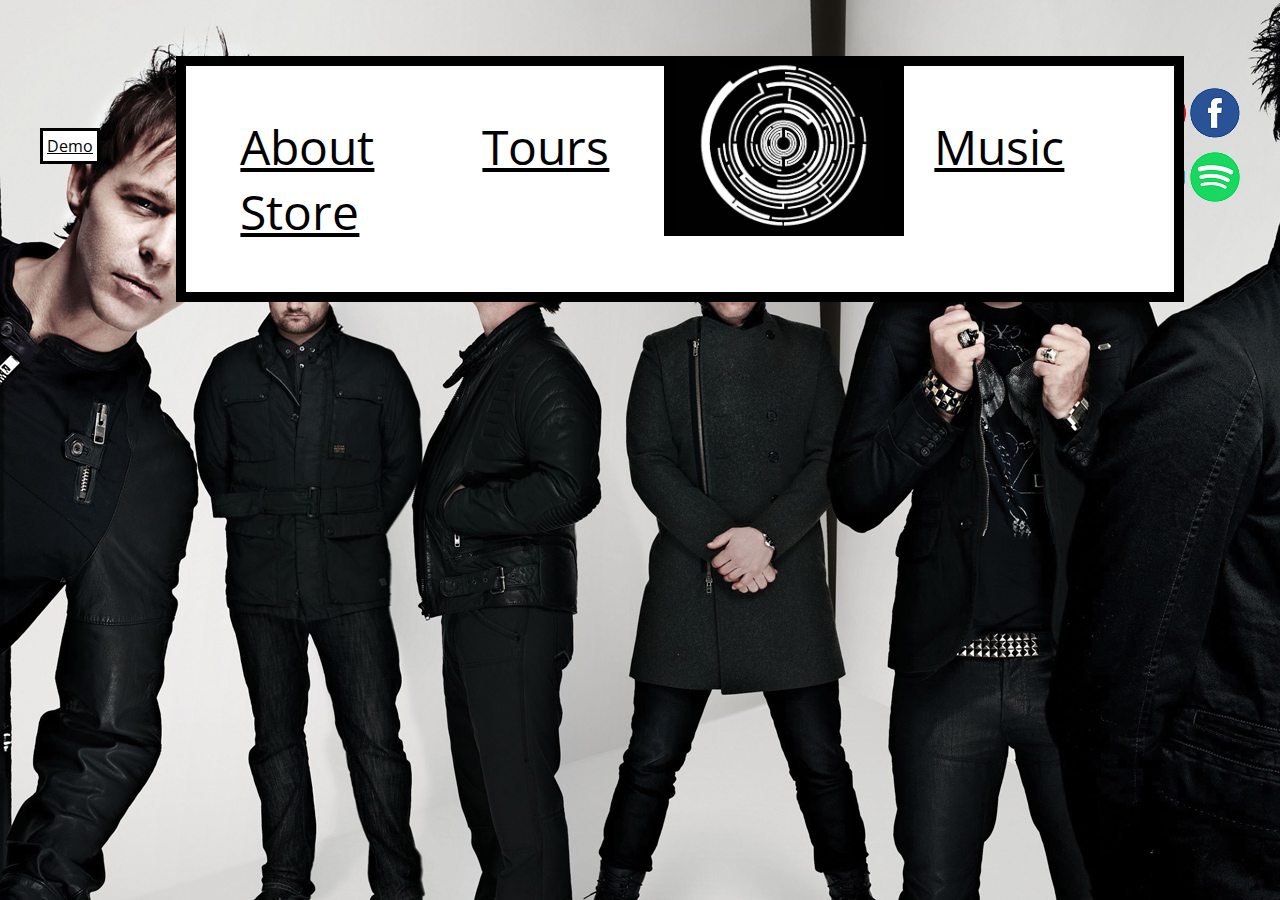
==== About.html @ 248ebb9c "Add files via upload" ====
<!doctype html>
<html>
<head>
<meta charset="UTF-8">
<meta name="viewport" content="width=device-width, initial-scale=1.0, maximum-scale=1.0, user-scalable=no">
<title>Web Authoring Assessment</title>
<link rel="stylesheet" href="css/styles.css">
<link href="https://fonts.googleapis.com/css?family=Open+Sans" rel="stylesheet">

</head>

<body background="assets/pendulum-full-band.jpg">
<div>
	<a href="" id="Demo">Demo</a>
	<nav id="Topbar">
		<ul style="list-style-type:none">
			<li>
				<a href="About.html">About</a>
				<a href="Tours.html">Tours</a>
				<a href="">Logo</a>
				<a href="Music.html">Music</a>
				<a href="Store.html">Store</a>
			</li>
		</ul>
	</nav>
<a href="index.html"><img class="logo" src="assets/logo.jpg"></a>
	
<nav id="SocmedB">
		<ul style="list-style-type:none">
			<li>
				
				<a href=""><img class="Soclogo" src="assets/youtube.png"></a>
				<a href=""><img class="Soclogo" src="assets/facebook.png"></a>
			</li>
		</ul>
	</nav>
<nav id="SocmedT">
		<ul style="list-style-type:none">
			<li>
				<a href=""><img class="Soclogo" src="assets/twitter.png"></a>
				<a href=""><img class="Soclogo" src="assets/spotify.png"></a>
				
			</li>
		</ul>
	</nav>
	
</div>



</section>
</body>
</html>
---- css/styles.css ----
body
{
	font-family: Open Sans;
}

#Demo
{
	margin-top: 7.5em;
	margin-left: 2em;
	position: absolute;
	background-color: white;
	border-style: solid;
	padding: 0.25em;
	color: black;
}

#SocmedT
{
  float: right;
  margin-top: 8em;
  margin-right: -9em;
}

#SocmedB
{
	margin-top: 4em;
	float: right;
	margin-right: 2em;
}


#Topbar
{
	color: black;
	background-color: white;
	margin-top: 1em;
	margin-left: 3.5em;
	margin-right: 2em;
	word-spacing: 6rem;
	padding-left: 0.3em;
	padding-right: 1em;
border-style: solid;
	font-size: 3em;
	position: absolute;
	padding-top: -2em;
	border-width: 10px;
	
}

.logo
{
	width:15em;
	position:absolute;
	margin-left: 41em;
	margin-top: 3em;
}

nav
{
	
	
}





a:link
{
	color: black;
}
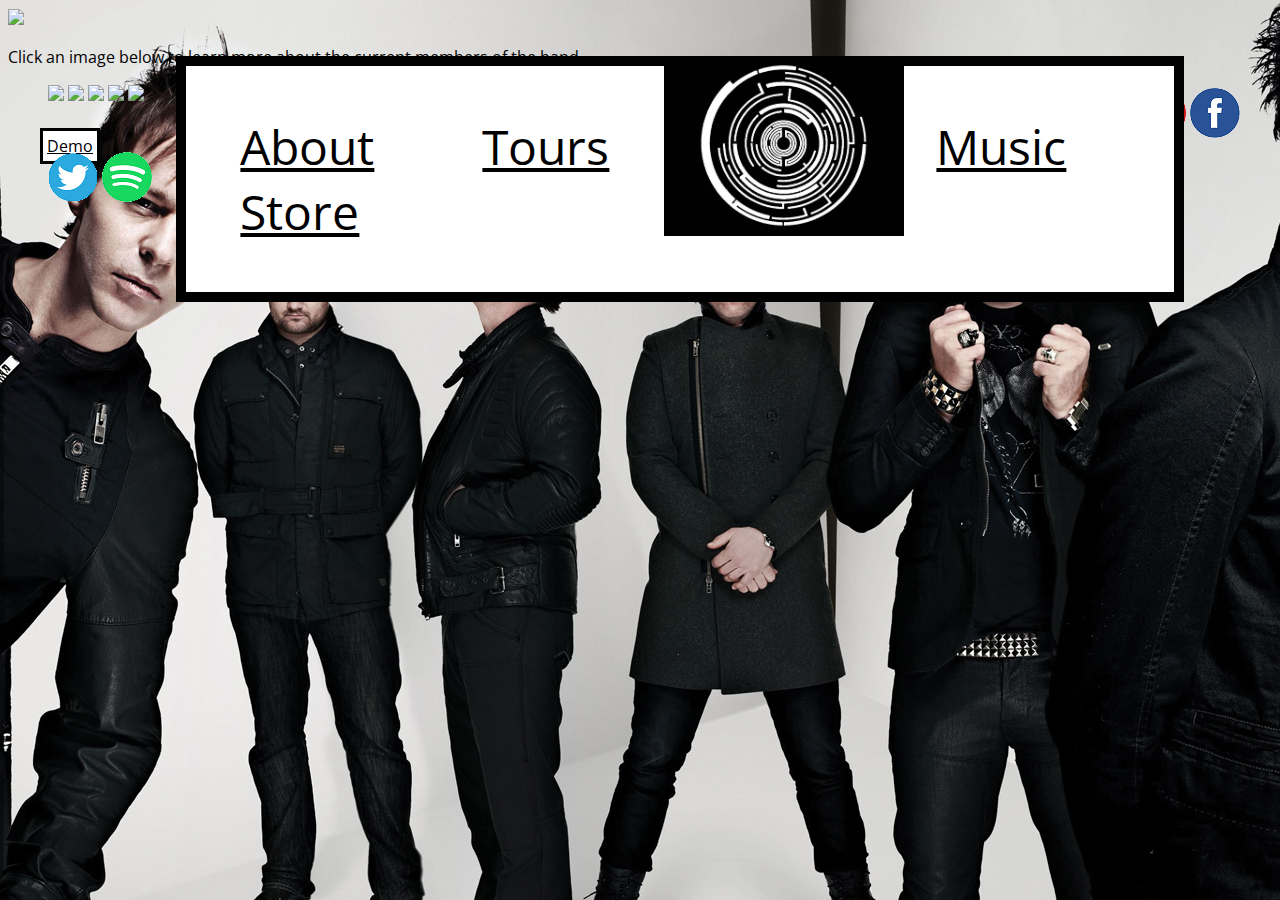
==== commit c9bdd504: "Update About.html" ====
--- a/About.html
+++ b/About.html
@@ -4,12 +4,15 @@
 <meta charset="UTF-8">
 <meta name="viewport" content="width=device-width, initial-scale=1.0, maximum-scale=1.0, user-scalable=no">
 <title>Web Authoring Assessment</title>
+<script src="js/Script.js"></script>
+
 <link rel="stylesheet" href="css/styles.css">
 <link href="https://fonts.googleapis.com/css?family=Open+Sans" rel="stylesheet">
 
 </head>
 
 <body background="assets/pendulum-full-band.jpg">
+
 <div>
 	<a href="" id="Demo">Demo</a>
 	<nav id="Topbar">
@@ -17,7 +20,7 @@
 			<li>
 				<a href="About.html">About</a>
 				<a href="Tours.html">Tours</a>
-				<a href="">Logo</a>
+				<a href="index.html">Main</a>
 				<a href="Music.html">Music</a>
 				<a href="Store.html">Store</a>
 			</li>
@@ -29,16 +32,16 @@
 		<ul style="list-style-type:none">
 			<li>
 				
-				<a href=""><img class="Soclogo" src="assets/youtube.png"></a>
-				<a href=""><img class="Soclogo" src="assets/facebook.png"></a>
+				<a href="https://www.youtube.com/user/pendulumlive"><img class="Soclogo" src="assets/youtube.png"></a>
+				<a href="https://www.facebook.com/pendulum/"><img class="Soclogo" src="assets/facebook.png"></a>
 			</li>
 		</ul>
 	</nav>
 <nav id="SocmedT">
 		<ul style="list-style-type:none">
 			<li>
-				<a href=""><img class="Soclogo" src="assets/twitter.png"></a>
-				<a href=""><img class="Soclogo" src="assets/spotify.png"></a>
+				<a href="https://twitter.com/pendulum"><img class="Soclogo" src="assets/twitter.png"></a>
+				<a href="https://open.spotify.com/artist/7MqnCTCAX6SsIYYdJCQj9B"><img class="Soclogo" src="assets/spotify.png"></a>
 				
 			</li>
 		</ul>
@@ -46,8 +49,28 @@
 	
 </div>
 
+<div>
+<img id = "aboutchange" class="aboutpic abpp" src="assets/logo2.jpg">
+<p id="abouttext"> Click an image below to learn more about the current members of the band </p>
+
+<ul style="list-style-type:none">
+	<li id="Aboutpp">
+		<img class="aboutpic" src="assets/Rob.jpg" onclick="RobFunction()">
+		<img class="aboutpic" src="assets/Gareth.jpg" onclick="GarethFunction()">
+		<img class="aboutpic" src="assets/Peredur.jpg" onclick="PeredurFunction()">
+		<img class="aboutpic" src="assets/KJ.jpg" onclick="KJFunction()">
+		<img class="aboutpic" src="assets/DJ.jpg" onclick="DJFunction()">
+		
+		
+		
+		</li>
+</ul>
+
+</div>
+
+
 
 
 </section>
 </body>
-</html>+</html>
--- a/css/styles.css
+++ b/css/styles.css
@@ -14,11 +14,19 @@
 	color: black;
 }
 
+#exampvid
+{
+position: absolute;
+	margin-left:12.5em;
+	
+	margin-top: 20em;
+}
 #SocmedT
 {
   float: right;
   margin-top: 8em;
   margin-right: -9em;
+	position: absolute;
 }
 
 #SocmedB
@@ -26,6 +34,7 @@
 	margin-top: 4em;
 	float: right;
 	margin-right: 2em;
+	position: absoloute;
 }
 
 
@@ -55,17 +64,21 @@
 	margin-top: 3em;
 }
 
-nav
-{
-	
-	
+
+a:link {
+    color: black;
+}
+
+a:visited {
+    color: black;
 }
 
 
+a:hover {
+    color: black;
+}
 
 
-
-a:link
-{
-	color: black;
+a:active {
+    color: black;
 }
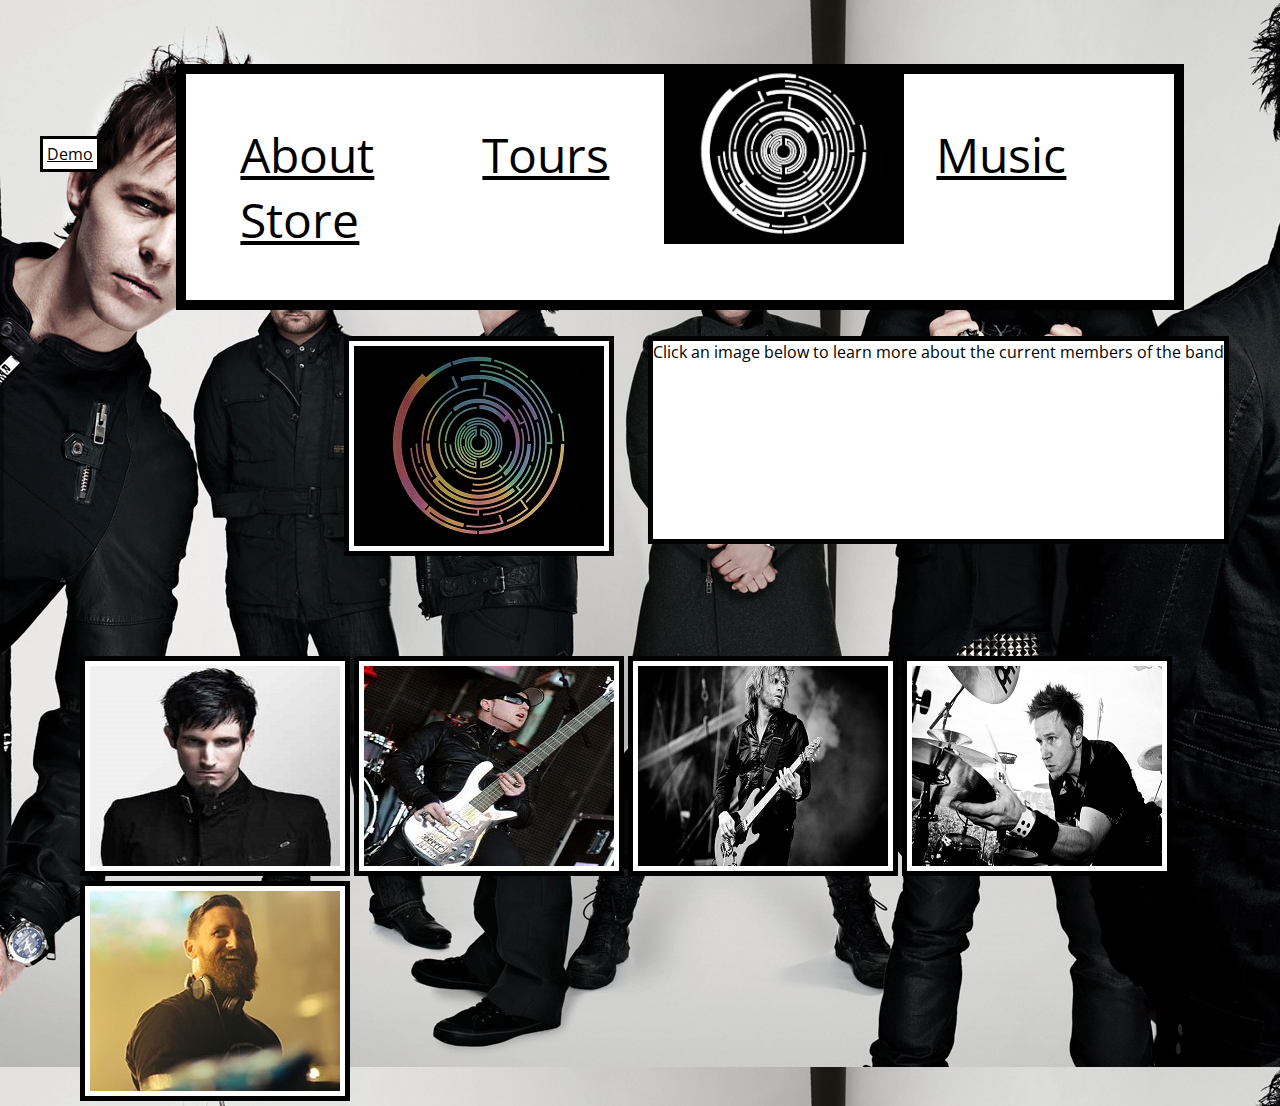
==== commit 666c749e: "Update About.html" ====
--- a/About.html
+++ b/About.html
@@ -51,7 +51,7 @@
 
 <div>
 <img id = "aboutchange" class="aboutpic abpp" src="assets/logo2.jpg">
-<p id="abouttext"> Click an image below to learn more about the current members of the band </p>
+<p id="abouttext" class="textbox atext"> Click an image below to learn more about the current members of the band </p>
 
 <ul style="list-style-type:none">
 	<li id="Aboutpp">
--- a/css/styles.css
+++ b/css/styles.css
@@ -25,7 +25,7 @@
 {
   float: right;
   margin-top: 8em;
-  margin-right: -9em;
+  margin-left: 85em;
 	position: absolute;
 }
 
@@ -33,8 +33,8 @@
 {
 	margin-top: 4em;
 	float: right;
-	margin-right: 2em;
-	position: absoloute;
+	margin-left: 85em;
+	position: absolute;
 }
 
 
@@ -82,3 +82,67 @@
 a:active {
     color: black;
 }
+
+.aboutpic
+{
+	padding: 5px;
+	background-color: white;
+	border-style: solid;
+	border-width: 5px
+	
+}
+
+.abpp
+{
+	margin-top: 20em;
+	margin-left: 21em;
+	position: absolute;
+	
+}
+
+.textbox
+{
+	background-color: white;
+	border-style: solid;
+	border-width: 5px;
+	margin-left: 40em;
+	
+}
+
+.atext
+{
+	margin-top: 20em;
+	position: absolute;
+	padding-bottom: 11em;
+	margin-right: 2em;
+	
+}
+
+#Aboutpp
+{
+	position: absolute;
+	margin-top: 40em;
+	margin-left: 2em;
+}
+
+.ttext
+{
+	position: absolute;
+	margin-top:15em;
+	margin-left: 30em;
+	padding: 0.5em;
+}
+
+.tvideo
+{
+	position: absolute;
+	margin-top: 20em;
+	margin-left: 10em;
+	
+}
+
+.tmap
+{
+	position: absolute;
+	margin-top: 20em;
+	margin-left: 50em;
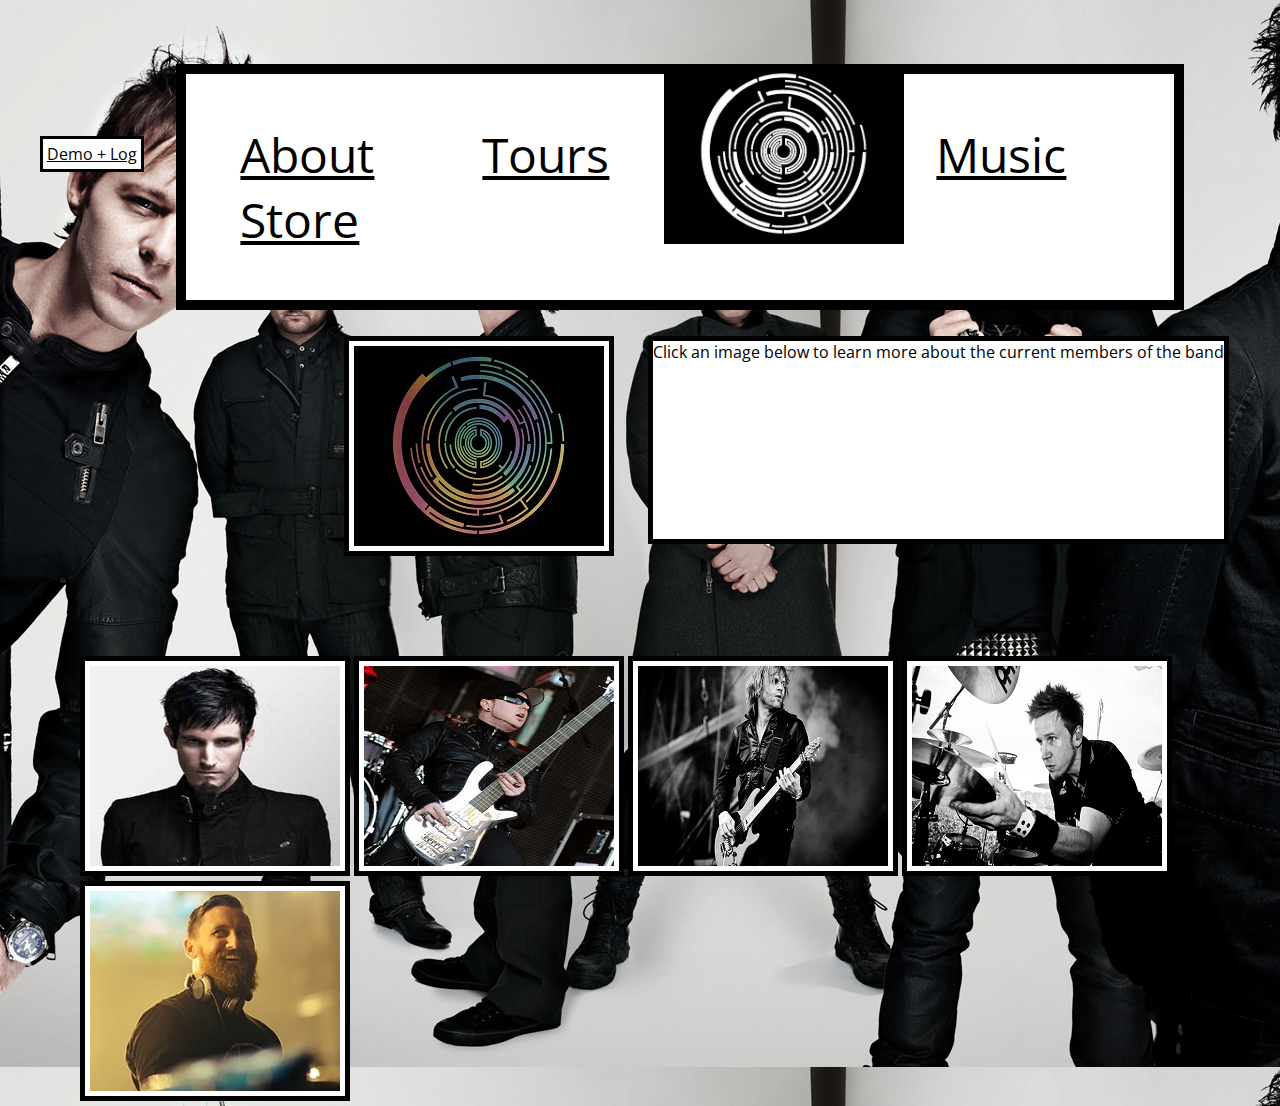
==== commit 195b311d: "Update About.html" ====
--- a/About.html
+++ b/About.html
@@ -11,10 +11,10 @@
 
 </head>
 
-<body background="assets/pendulum-full-band.jpg">
+<body>
 
 <div>
-	<a href="" id="Demo">Demo</a>
+	<a href="Demo.html" id="Demo">Demo + Log</a>
 	<nav id="Topbar">
 		<ul style="list-style-type:none">
 			<li>
--- a/css/styles.css
+++ b/css/styles.css
@@ -1,6 +1,8 @@
 body
 {
 	font-family: Open Sans;
+	background-image: url('../assets/pendulum-full-band.jpg');
+	background-size: auto;
 }
 
 #Demo
@@ -146,3 +148,457 @@
 	position: absolute;
 	margin-top: 20em;
 	margin-left: 50em;
+}
+
+.merch1
+{
+	position:absolute;
+	margin-top: 20em;
+	margin-left: 5em;
+	
+}
+
+.merch2
+{
+	position: absolute;
+	margin-top: 20em;
+	margin-left: 25em;
+}
+
+.merch3
+{
+	position: absolute;
+	margin-top: 20em;
+	margin-left: 45em;
+}
+
+.textdrop
+{
+	margin-top: 33em;
+	
+}
+
+.merchb1
+{
+	margin-top: 37em;
+	position: absolute;
+	margin-left: 5em;
+	margin-right:5em;
+	
+}
+.mb11
+{
+	margin-left: 7em;
+}
+
+.mb12
+{
+	margin-left:10em;
+}
+
+.merchb2
+{
+	margin-top: 37em;
+	position: absolute;
+	margin-left: 25em;
+}
+
+.mb21
+{
+	margin-left:27em;
+}
+
+.mb22
+{
+margin-left: 30em;	
+}
+
+.merchb3
+{
+	margin-top: 37em;
+	position: absolute;
+	margin-left: 45em;
+}
+
+.mb31
+{
+	margin-left: 47em;
+}
+
+.mb32
+{
+	margin-left: 50em;
+}
+
+.pad
+{
+	padding: 0.5em;
+}
+
+.basket
+{
+	margin-top: 20em;
+	position: absolute;
+	padding-bottom: 11em;
+	margin-left: 65em;
+	padding-right: 20em;
+	
+}
+
+.Bas1
+{
+	margin-top: 22em;
+	position: absolute;
+	margin-left: 65em;
+}
+
+
+.Bas2
+{
+	margin-top: 24em;
+	position: absolute;
+	margin-left: 65em;
+}
+
+.Bas3
+{
+	margin-top: 26em;
+	position: absolute;
+	margin-left: 65em;
+}
+
+.Bas4
+{
+	margin-top: 28em;
+	position: absolute;
+	margin-left: 65em;
+}
+
+.check1
+{
+	position: absolute;
+	margin-top: 30em;
+	margin-left: 82em;
+}
+
+.check2
+{
+	position: absolute;
+	margin-top: 15em;
+	margin-left: 12em;
+}
+
+@media only screen and (max-width: 500px) {
+	body
+{
+	font-family: Open Sans;
+}
+
+#Demo
+{
+	margin-top: 10em;
+	margin-left: 0.5em;
+	position: absolute;
+	background-color: white;
+	border-style: solid;
+	padding: 0.25em;
+	color: black;
+}
+
+#exampvid
+{
+position: absolute;
+	margin-left:2.5em;
+	width: 20em;
+	margin-top: 40em;
+	height: 20em;
+}
+#SocmedT
+{
+  float: right;
+  margin-top: 8em;
+  margin-left: 19em;
+  margin-right: 2em;
+	position: absolute;
+}
+
+#SocmedB
+{
+	margin-top: 1em;
+	float: right;
+	margin-left: 19em;
+	position: absolute;
+	margin-right: 2em;
+}
+
+
+#Topbar
+{
+	color: black;
+	background-color: white;
+	margin-top: 4em;
+	margin-left: 1.5em;
+	margin-right: 2em;
+	word-spacing: 6rem;
+	padding-left: 0.3em;
+	padding-right: 1em;
+border-style: solid;
+	font-size: 3em;
+	position: absolute;
+	padding-top: -2em;
+	border-width: 10px;
+	
+}
+
+.logo
+{
+	width:15em;
+	position:absolute;
+	margin-left: 5.2em;
+	margin-top: 0em;
+}
+
+
+a:link {
+    color: black;
+}
+
+a:visited {
+    color: black;
+}
+
+
+a:hover {
+    color: black;
+}
+
+
+a:active {
+    color: black;
+}
+
+.aboutpic
+{
+	padding: 5px;
+	background-color: white;
+	border-style: solid;
+	border-width: 5px
+	
+}
+
+.abpp
+{
+	margin-top: 40em;
+	margin-left: 4.3em;
+	position: absolute;
+	
+}
+
+.textbox
+{
+	background-color: white;
+	border-style: solid;
+	border-width: 5px;
+	margin-left: 40em;
+	
+}
+
+.atext
+{
+	margin-top: 55em;
+	position: absolute;
+	padding-bottom: 11em;
+	margin-left: 2em;
+	margin-right: 2em;
+	
+}
+
+#Aboutpp
+{
+	position: absolute;
+	margin-top: 80em;
+	margin-left: 2em;
+}
+
+.ttext
+{
+	position: absolute;
+	margin-top: 40em;
+	margin-left: 1em;
+	padding: 0.5em;
+	margin-right: 1em;
+}
+
+.tvideo
+{
+	position: absolute;
+	margin-top: 50em;
+	margin-left: 2em;
+	width: 20em;
+}
+
+.tmap
+{
+	position: absolute;
+	margin-top: 75em;
+	margin-left: 2.5em;
+	width:20em;
+}
+
+.merch1
+{
+	position:absolute;
+	margin-top: 42em;
+	margin-left: 6em;
+	
+}
+
+.merch2
+{
+	position: absolute;
+	margin-top: 62em;
+	margin-left: 6em;
+}
+
+.merch3
+{
+	position: absolute;
+	margin-top: 82em;
+	margin-left: 6em;
+}
+
+.textdrop
+{
+	margin-top: 40em;
+	
+}
+
+.td1
+{
+	margin-top: 55em;
+}
+
+.td2
+{
+	margin-top: 75em;
+}
+
+.td3
+{
+	margin-top: 95em;
+}
+
+
+.merchb1
+{
+	margin-top: 59em;
+	position: absolute;
+	margin-left: 10em;
+	margin-right:5em;
+	
+}
+.mb11
+{
+	margin-left: 12em;
+}
+
+.mb12
+{
+	margin-left:14em;
+}
+
+.merchb2
+{
+	margin-top: 79em;
+	position: absolute;
+	margin-left: 10em;
+}
+
+.mb21
+{
+	margin-left:12em;
+}
+
+.mb22
+{
+margin-left: 14em;	
+}
+
+.merchb3
+{
+	margin-top: 99em;
+	position: absolute;
+	margin-left: 10em;
+}
+
+.mb31
+{
+	margin-left: 12em;
+}
+
+.mb32
+{
+	margin-left: 14em;
+}
+
+.pad
+{
+	padding: 0.5em;
+}
+
+.basket
+{
+	margin-top: 105em;
+	position: absolute;
+	padding-bottom: 11em;
+	margin-left: 3em;
+	padding-right: 15em;
+	
+}
+
+.Bas1
+{
+	margin-top: 108em;
+	position: absolute;
+	margin-left: 3em;
+}
+
+
+.Bas2
+{
+	margin-top: 110em;
+	position: absolute;
+	margin-left: 3em;
+}
+
+.Bas3
+{
+	margin-top: 112em;
+	position: absolute;
+	margin-left: 3em;
+}
+
+.Bas4
+{
+	margin-top: 114em;
+	position: absolute;
+	margin-left: 3em;
+}
+
+.check1
+{
+	margin-top: 116em;
+	margin-left: 15em;
+	position: absolute;
+}
+
+.check2
+{
+	margin-top: 40em;
+	position: absolute;
+	margin-left: 2em;
+	margin-right: 2em;
+}
+
+	
+}
